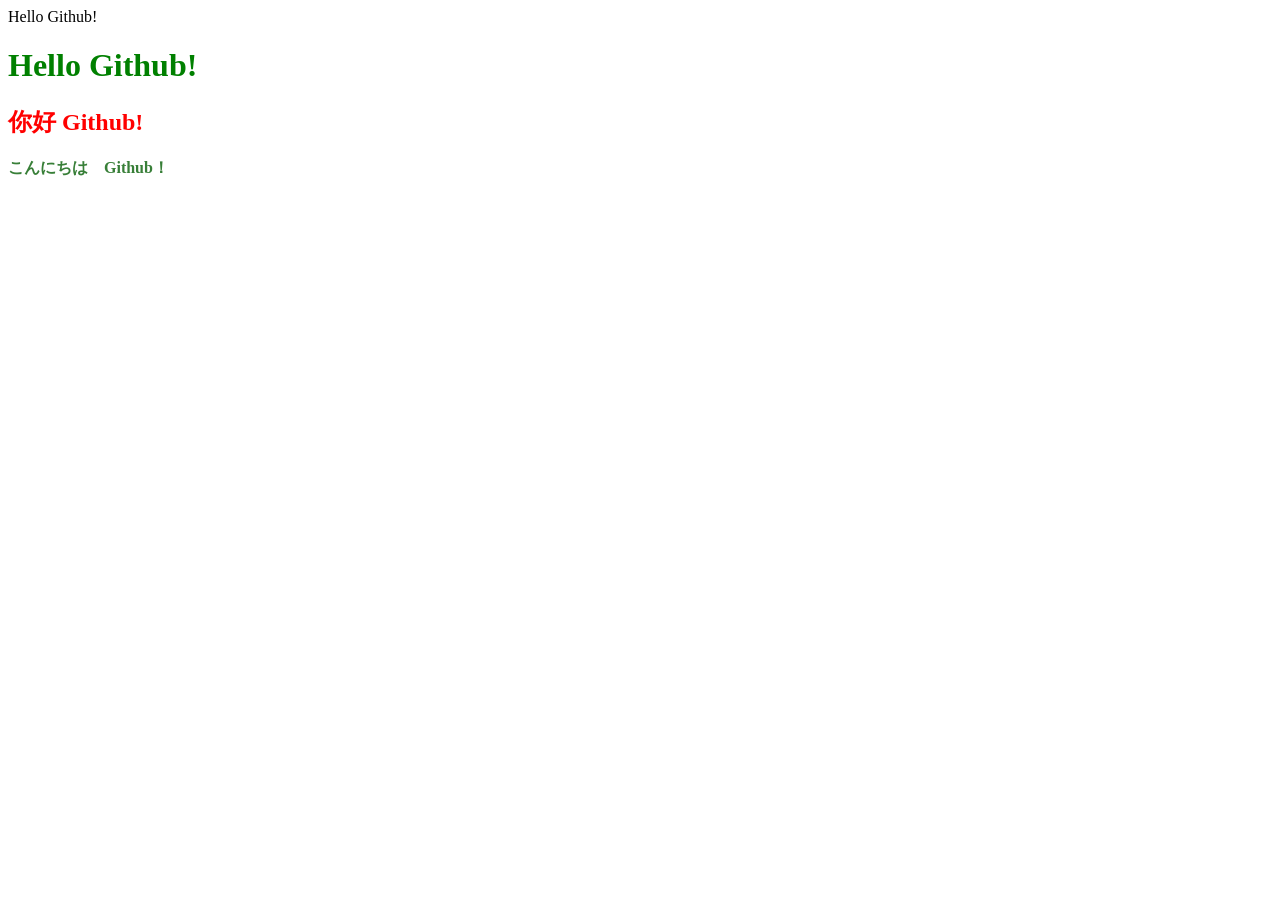
==== index.html @ 068cac99 "创建index.html 测试网页" ====
<!DOCTYPE html>

<html>
	<head>Hello Github!</head>
	
	<body>
		<h1>Hello Github!</h1>
		<h2>你好 Github!</h2>
		<h3>こんにちは　Github！</h3>
	</body>
	
	<style>
		h1{
			font-family: "Consolas";
			font-size: 32px;
			color: green;
		}
		
		h2{
			font-family: "Consolas";
			font-size: 24px;
			color: red;
		}
		
		h3{
			font-family: "Consolas";
			font-size: 16px;
			color: #387f38;
		}
	</style>
</html>
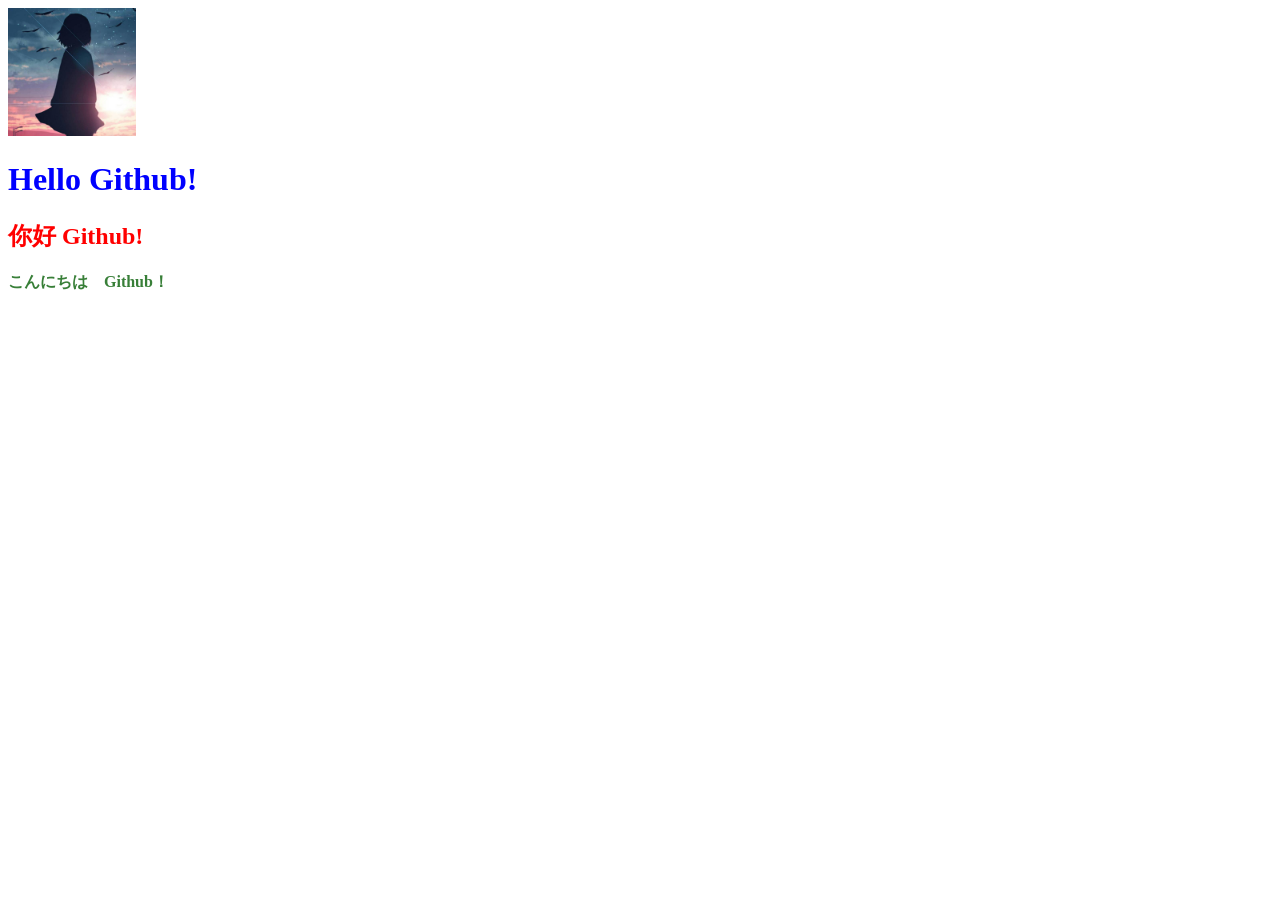
==== commit 4c9f01ef: "在网页中添加了头像" ====
--- a/index.html
+++ b/index.html
@@ -1,7 +1,10 @@
 <!DOCTYPE html>
 
 <html>
-	<head>Hello Github!</head>
+	<head>
+	<meta charset="utf-8">
+	<img src="./头像.jpg" width=128px height=128px alt="FireFlower" />
+	</head>
 	
 	<body>
 		<h1>Hello Github!</h1>
@@ -13,7 +16,7 @@
 		h1{
 			font-family: "Consolas";
 			font-size: 32px;
-			color: green;
+			color: blue;
 		}
 		
 		h2{
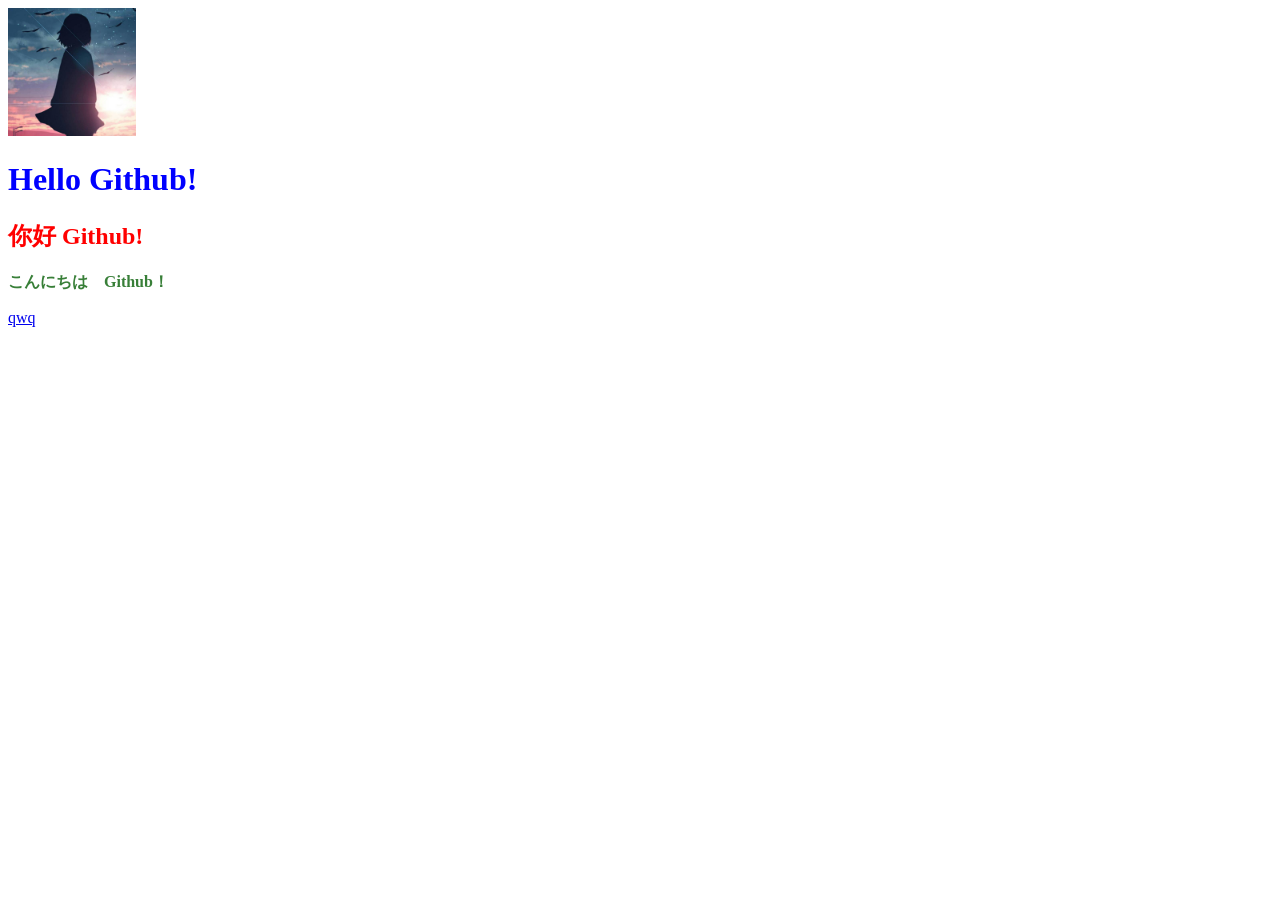
==== commit b8ee1616: "新增`qwq`页面 # 提交描述  ## 新增 - 新增 `qwq` 页面 （由 `DeepSeek` 编写）  ## 修改  ## 修复" ====
--- a/index.html
+++ b/index.html
@@ -10,6 +10,7 @@
 		<h1>Hello Github!</h1>
 		<h2>你好 Github!</h2>
 		<h3>こんにちは　Github！</h3>
+		<a href="qwq/index.html">qwq</a>
 	</body>
 	
 	<style>
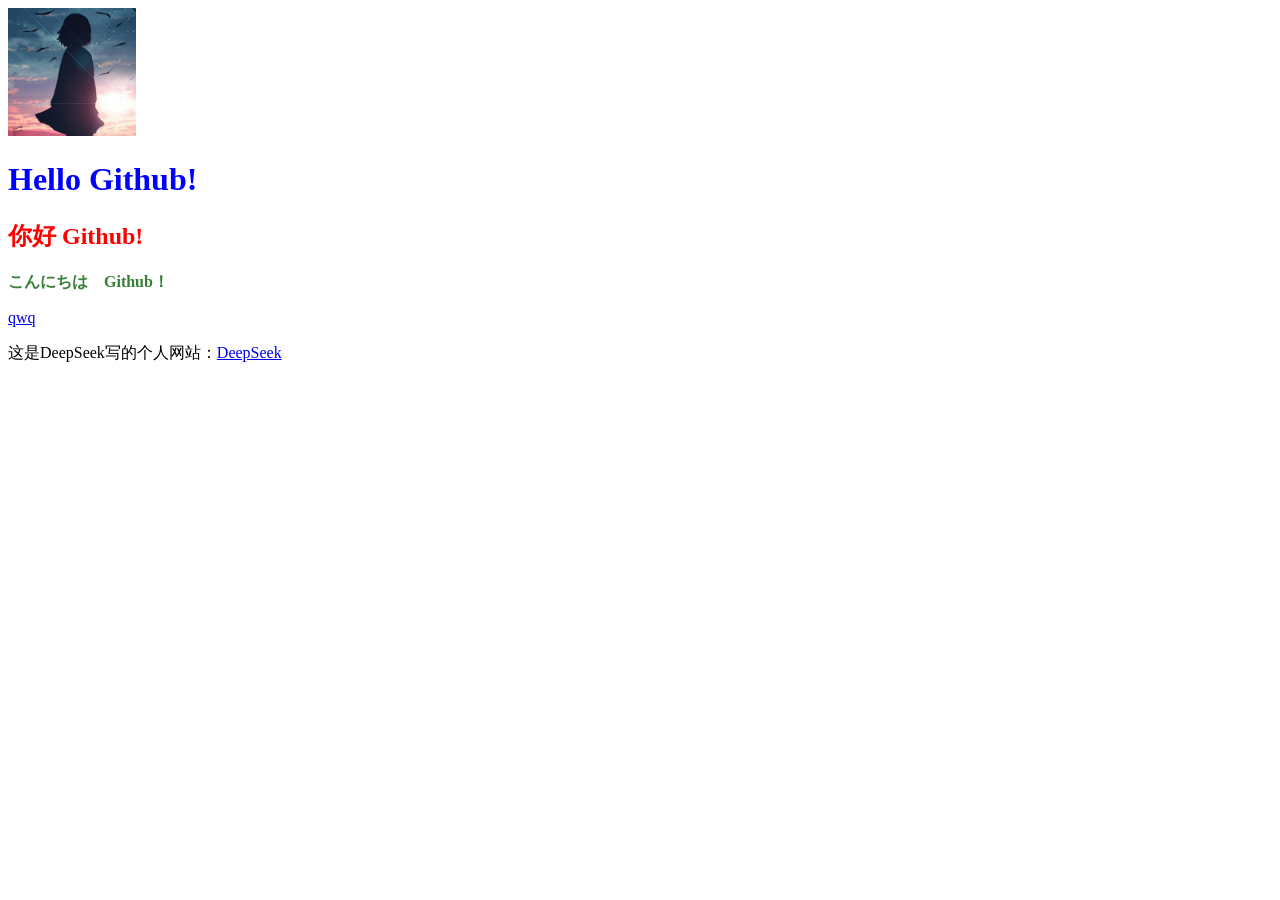
==== commit 3ff021b3: "更新 index.html" ====
--- a/index.html
+++ b/index.html
@@ -10,7 +10,11 @@
 		<h1>Hello Github!</h1>
 		<h2>你好 Github!</h2>
 		<h3>こんにちは　Github！</h3>
-		<a href="qwq/index.html">qwq</a>
+		<a href="./qwq/index.html">qwq</a>
+		
+		<p>
+			这是DeepSeek写的个人网站：<a href="./DeepSeek/index.html">DeepSeek</a>
+		</p>
 	</body>
 	
 	<style>
